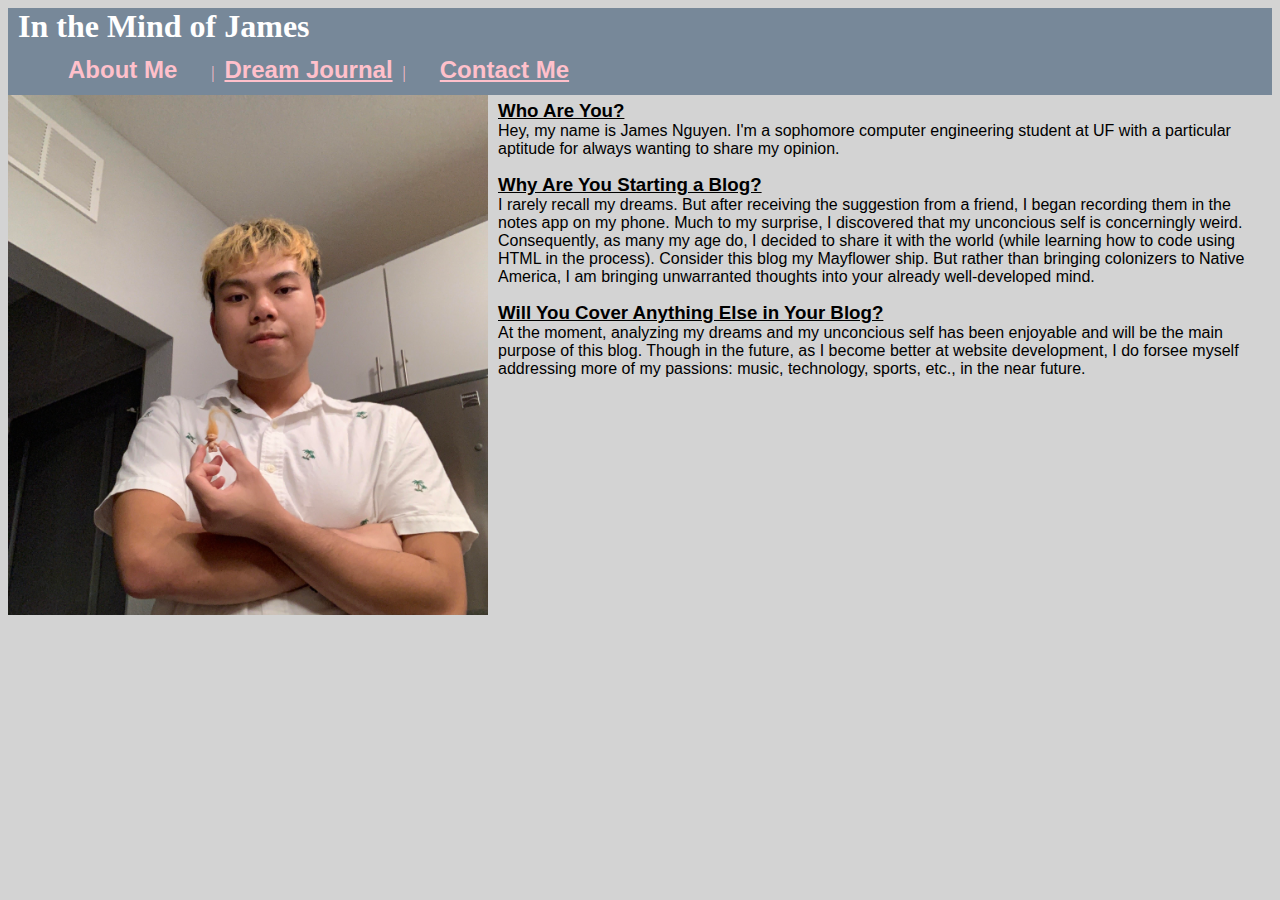
==== aboutme.html @ 143eeb1c "Dropdown menu" ====
<!doctype html>
<html>
<link href="styles/main.css" rel="stylesheet" type="text/css"/>
<head>
  <title>In the Mind of James</title>
</head>

<div>
  <header>
    <h1> In the Mind of James </h1>
    <nav>
      <ul>
        <li><h2><a>About Me</a></h2> </li> |
        <div class="dropdown">
          <button class="dropbtn" name="button"><h2><u>Dream Journal</u></h2></button> |
          <div class="dropdown-content">
            <a href="index.html">September 2020</a>
            <a href="august2020.html">August 2020</a>
          </div>
        </div>
        <li><h2><a href="contactme.html">Contact Me</a></h2></li>
      </ul>
    </nav>
  </header>
</div>

<div class="sidebar">
  <div><img src="aboutme.jpg" height = "520" width="480"/></div>
  <div class="rightside">
    <h3><u>Who Are You?</u></h3>
    <p> Hey, my name is James Nguyen. I'm a sophomore computer engineering student at UF with a particular aptitude for always wanting to share my opinion.
    </p>

    <h3><u>Why Are You Starting a Blog?</u></h3>
    <p> I rarely recall my dreams. But after receiving the suggestion from a friend, I began recording them in the notes app on my phone.
      Much to my surprise, I discovered that my unconcious self is concerningly weird.
      Consequently, as many my age do, I decided to share it with the world (while learning how to code using HTML in the process).
      Consider this blog my Mayflower ship. But rather than bringing colonizers to Native America, I am bringing unwarranted thoughts into your already well-developed mind.
    </p>

    <h3><u>Will You Cover Anything Else in Your Blog?</u></h3>
    <p> At the moment, analyzing my dreams and my unconcious self has been enjoyable and will be the main purpose of this blog.
      Though in the future, as I become better at website development, I do forsee myself addressing more of my passions: music, technology, sports, etc., in the near future.
    </p>
  </div>
</div>

</html>
---- styles/main.css ----
.arrow {
  border: solid black;
  border-width: 0 3px 3px 0;
  display: inline-block;
  padding: 3px;
}
.right {
  transform: rotate(-45deg);
  -webkit-transform: rotate(-45deg);
}
.left {
  transform: rotate(135deg);
  -webkit-transform: rotate(135deg);
}
header {
  background-color: #778899;
}
header h1{
  color: white;
  display:inline;
  padding-left: 10px;
}
h2, h3 {
  font-family: helvetica;
  margin: 0px;
}
body {
  background:lightgray;
}
p {
 margin-top:0px;
 font-family:Calibri, sans-serif;
 padding-right: 0px;
 background: lightgray;
}
img {
  margin: 0px;
  padding: 0px;
}
nav ul li{
  display: inline-block;
}
footer {
  display: grid;
  place-items: center;
}
header nav ul{
  font-family: verdana;
  list-style-type:none;
  margin-bottom: 0px;
  color: pink;
  margin: 0px 20px;
  padding: 10px;
}
header nav ul li h2 a{
  color: pink;
  margin: 0px 20px;
  padding: 10px;
}
.page {
  display: grid;
  grid-template-rows: auto auto auto;
}
.sidebar {
  display: grid;
  grid-template-columns: min(480px) auto;
}
.rightside {
  padding-top: 5px;
  padding-left: 10px;
}
.subheader {
  background-color: #778899;
  color: white;
  font-family: helvetica;
  margin: 0;
  text-decoration:underline;
}
.dropbtn {
  background-color: #778899;
  color: pink;
  border: none;
  font-size: 16px;
}
.dropdown{
  position: relative;
  display: inline-block;
}
.dropdown-content {
  display: none;
  position:absolute;
  background-color: #f1f1f1;
  min-width: 200px;
  box-shadow: 0px 8px 16px 0px rgba(0,0,0,0.2);
  z-index: 1;
}
.dropdown-content a {
  color: black;
  padding: 12px 12px;
  text-decoration: none;
  display: block;
}
.dropdown-content a:hover {
  background-color: #ddd;
}
.dropdown:hover .dropdown-content{
  display: block;
}
.dropdown:hover .dropbtn{
  background-color: white;
}
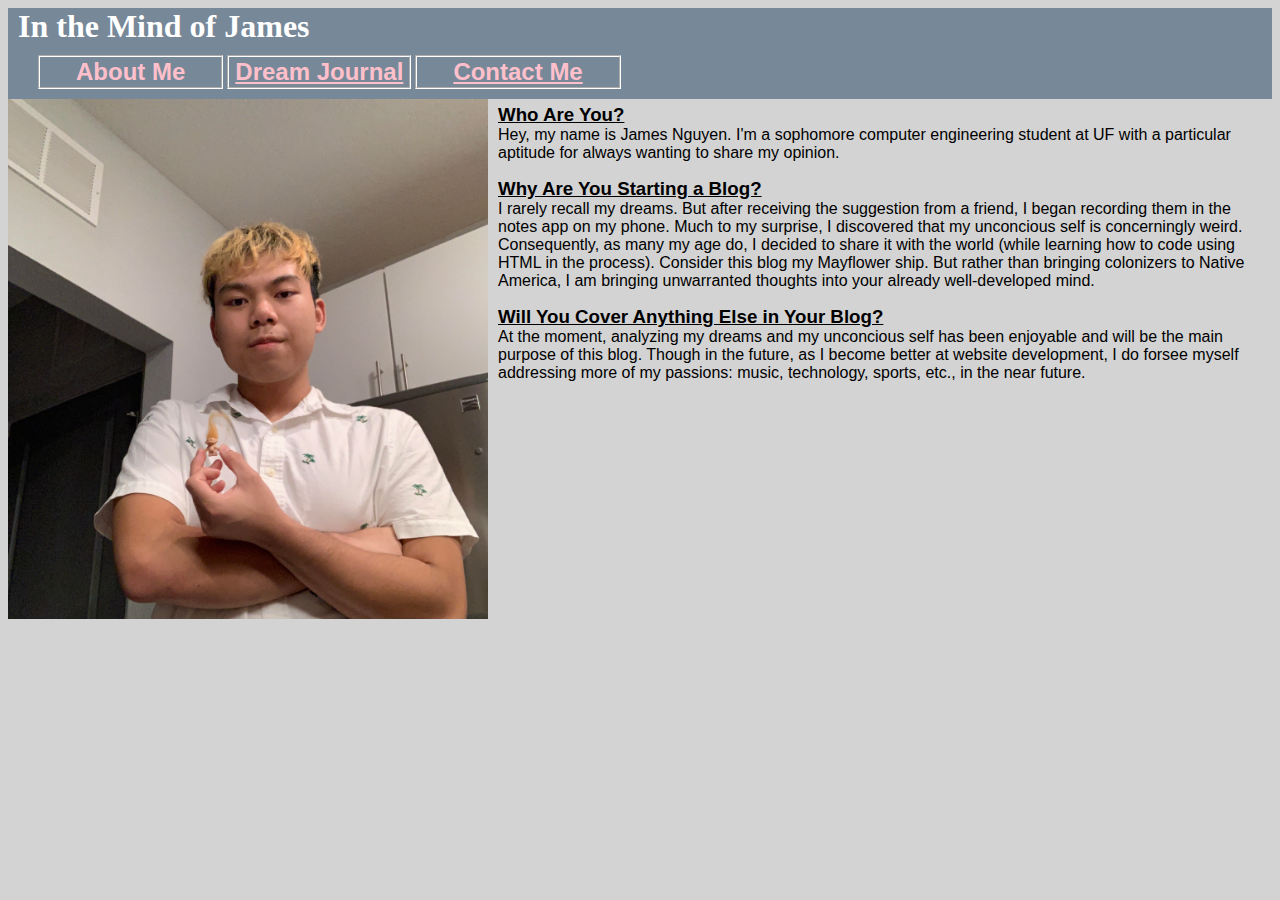
==== commit 5a3ce7e4: "Added transition to menu buttons" ====
--- a/aboutme.html
+++ b/aboutme.html
@@ -10,15 +10,23 @@
     <h1> In the Mind of James </h1>
     <nav>
       <ul>
-        <li><h2><a>About Me</a></h2> </li> |
         <div class="dropdown">
-          <button class="dropbtn" name="button"><h2><u>Dream Journal</u></h2></button> |
+          <button class="dropbtn" name="button1">
+            <li><h2><a>About Me</a></h2></li>
+          </button>
+        </div>
+        <div class="dropdown">
+          <button class="dropbtn" name="button2"><h2><u>Dream Journal</u></h2></button>
           <div class="dropdown-content">
             <a href="index.html">September 2020</a>
             <a href="august2020.html">August 2020</a>
           </div>
         </div>
-        <li><h2><a href="contactme.html">Contact Me</a></h2></li>
+        <div class="dropdown">
+          <button class="dropbtn" name="button3">
+            <li><h2><a href="contactme.html">Contact Me</a></h2></li>
+          </button>
+        </div>
       </ul>
     </nav>
   </header>
--- a/styles/main.css
+++ b/styles/main.css
@@ -40,10 +40,6 @@
 nav ul li{
   display: inline-block;
 }
-footer {
-  display: grid;
-  place-items: center;
-}
 header nav ul{
   font-family: verdana;
   list-style-type:none;
@@ -69,6 +65,12 @@
   padding-top: 5px;
   padding-left: 10px;
 }
+.page_navigation {
+  display: grid;
+  place-items: center;
+  margin: 0px;
+  padding: 0px;
+}
 .subheader {
   background-color: #778899;
   color: white;
@@ -79,8 +81,9 @@
 .dropbtn {
   background-color: #778899;
   color: pink;
-  border: none;
+  border: 2px groove white;
   font-size: 16px;
+  transition-duration: .4s;
 }
 .dropdown{
   position: relative;
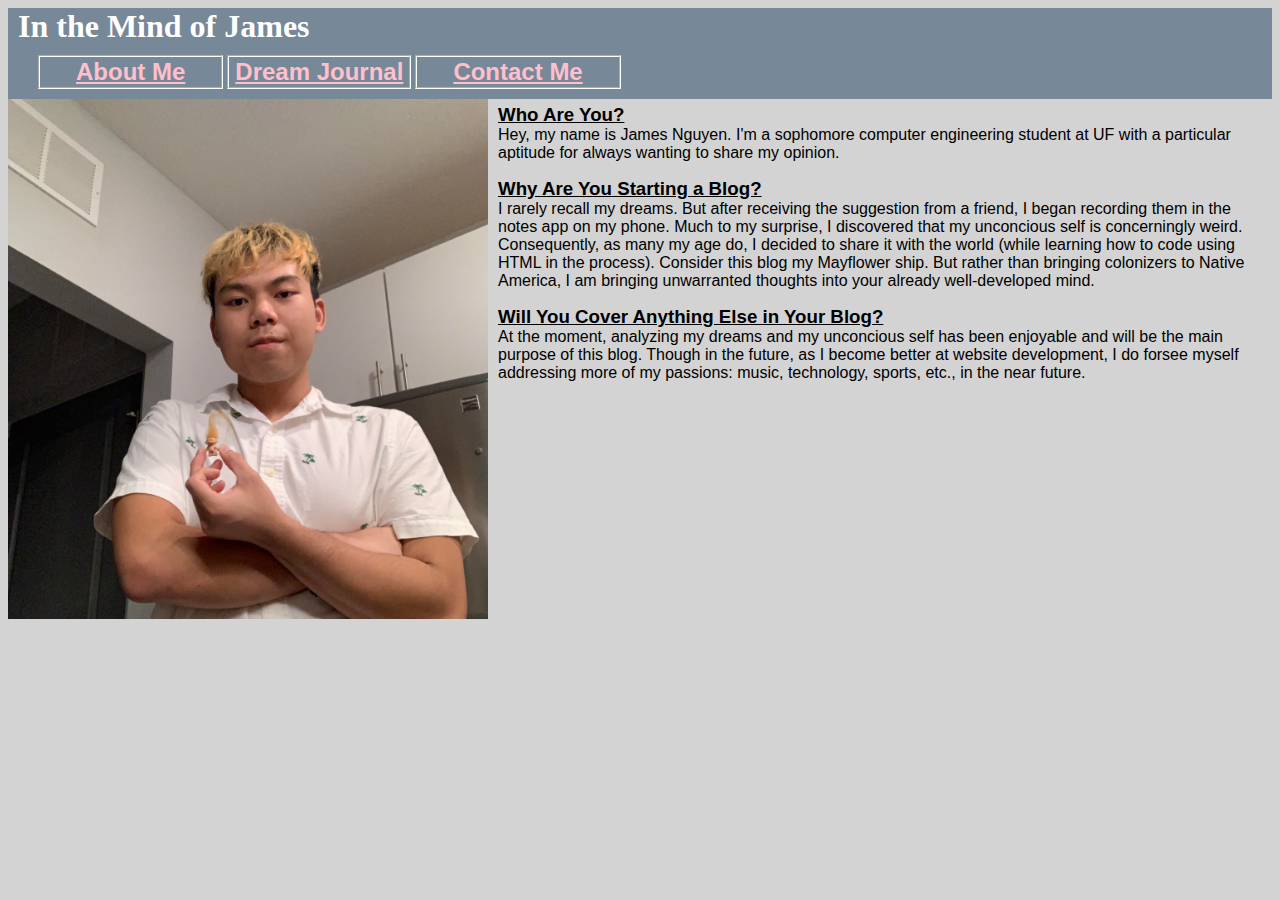
==== commit bcc52c1e: "Added new month, post and updated navigation." ====
--- a/aboutme.html
+++ b/aboutme.html
@@ -5,32 +5,34 @@
   <title>In the Mind of James</title>
 </head>
 
-<div>
-  <header>
-    <h1> In the Mind of James </h1>
-    <nav>
-      <ul>
-        <div class="dropdown">
-          <button class="dropbtn" name="button1">
-            <li><h2><a>About Me</a></h2></li>
-          </button>
-        </div>
-        <div class="dropdown">
-          <button class="dropbtn" name="button2"><h2><u>Dream Journal</u></h2></button>
-          <div class="dropdown-content">
-            <a href="index.html">September 2020</a>
-            <a href="august2020.html">August 2020</a>
+<div class="page">
+  <div>
+    <header>
+      <h1> In the Mind of James </h1>
+      <nav>
+        <ul>
+          <div class="dropdown">
+            <button class="dropbtn" name="button1">
+              <li><h2><a href="aboutme.html">About Me</a></h2></li>
+            </button>
           </div>
-        </div>
-        <div class="dropdown">
-          <button class="dropbtn" name="button3">
-            <li><h2><a href="contactme.html">Contact Me</a></h2></li>
-          </button>
-        </div>
-      </ul>
-    </nav>
-  </header>
-</div>
+          <div class="dropdown">
+            <button class="dropbtn" name="button2"><h2><u>Dream Journal</u></h2></button>
+            <div class="dropdown-content">
+              <a href="index.html"> October 2020</a>
+              <a href="september2020.html">September 2020</a>
+              <a href="august2020.html">August 2020</a>
+            </div>
+          </div>
+          <div class="dropdown">
+            <button class="dropbtn" name="button3">
+              <li><h2><a href="contactme.html">Contact Me</a></h2></li>
+            </button>
+          </div>
+        </ul>
+      </nav>
+    </header>
+  </div>
 
 <div class="sidebar">
   <div><img src="aboutme.jpg" height = "520" width="480"/></div>
--- a/styles/main.css
+++ b/styles/main.css
@@ -52,6 +52,9 @@
   color: pink;
   margin: 0px 20px;
   padding: 10px;
+}
+.current_month {
+  padding-left: 75px;
 }
 .page {
   display: grid;
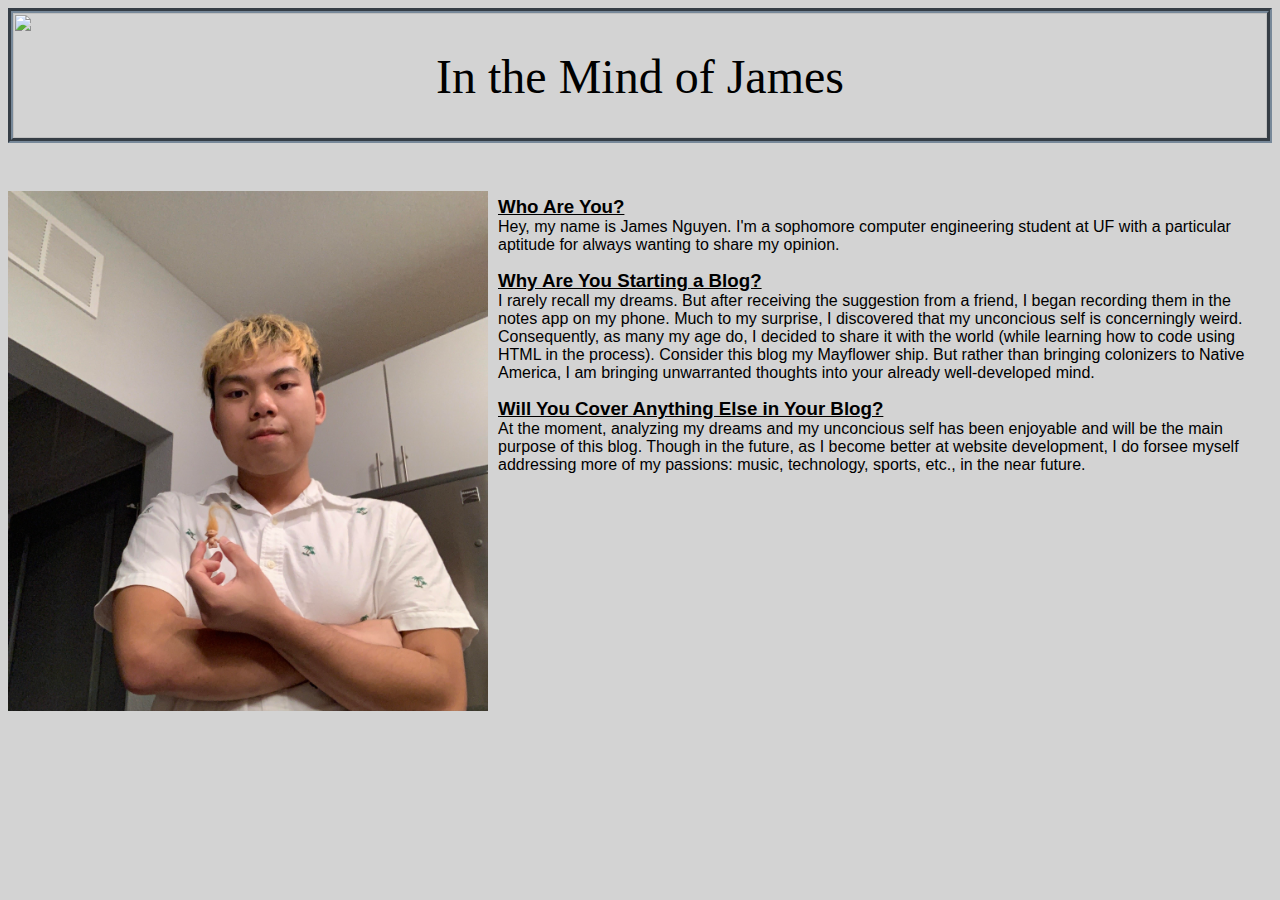
==== commit f7bf9284: "Added JS" ====
--- a/aboutme.html
+++ b/aboutme.html
@@ -1,12 +1,18 @@
 <!doctype html>
 <html>
 <link href="styles/main.css" rel="stylesheet" type="text/css"/>
+<link rel="stylesheet" href="https://pro.fontawesome.com/releases/v5.10.0/css/all.css" integrity="sha384-AYmEC3Yw5cVb3ZcuHtOA93w35dYTsvhLPVnYs9eStHfGJvOvKxVfELGroGkvsg+p" crossorigin="anonymous"/>
+
 <head>
   <title>In the Mind of James</title>
 </head>
 
 <div class="page">
-  <div>
+  <div class = "container">
+    <img class = "cropped" src="https://alana.io/wp-content/uploads/2015/08/sky-clouds-skyline4815-1560x1040.jpg"></img>
+    <div class = "centered"> In the Mind of James </div>
+  </div>
+  <!-- <div>
     <header>
       <h1> In the Mind of James </h1>
       <nav>
@@ -32,7 +38,19 @@
         </ul>
       </nav>
     </header>
+  </div> -->
+
+  <div class = "menu-toggle">
+    <i class = "fas fa-bars"></i>
   </div>
+
+  <navigation class = "menu-close">
+    <ul class = "navigation-menu">
+      <li class = "menu-option"><a href="index.html"> Home </a></li>
+      <li class = "menu-option"><a href="aboutme.html"> About Me </a></li>
+      <li class = "menu-option"><a href="contactme.html"> Contact me </a></li>
+    </ul>
+  </navigation>
 
 <div class="sidebar">
   <div><img src="aboutme.jpg" height = "520" width="480"/></div>
@@ -55,4 +73,6 @@
   </div>
 </div>
 
+<script src="scripts/main.js" charset="utf-8"></script>
+
 </html>
--- a/styles/main.css
+++ b/styles/main.css
@@ -12,11 +12,38 @@
   transform: rotate(135deg);
   -webkit-transform: rotate(135deg);
 }
+.container {
+  position: relative;
+  text-align: center;
+  color: white;
+  height: 125px;
+  border: 5px groove #778899;
+  margin-left: 0rem;
+  margin-right: 0rem;
+  margin-top: 0rem;
+  margin-bottom: 3rem;
+}
+.cropped {
+  object-fit: cover;
+  width: 100%;
+  height: 100%;
+}
+.centered {
+  position: absolute;
+  top: 50%;
+  left: 50%;
+  transform: translate(-50%, -50%);
+  font-size: 3rem;
+  color: black;
+}
 header {
   background-color: #778899;
+  padding-top: 1rem;
+  padding-bottom: 1rem;
+  font-size: 2rem;
+  color: white;
 }
 header h1{
-  color: white;
   display:inline;
   padding-left: 10px;
 }
@@ -24,18 +51,68 @@
   font-family: helvetica;
   margin: 0px;
 }
+a {color:#ddd;}         /* Unvisited link  */
+a:visited {color:#ddd;} /* Visited link    */
+a:hover {color:#ddd;}   /* Mouse over link */
+a:active {color:#ddd;}  /* Selected link   */
+i {
+  font-size: 3rem;
+  padding: 1rem;
+  color: white;
+}
+.navigation-menu {
+  padding: 0;
+  list-style-type: none;
+  line-height: 5rem;
+  text-align: center;
+}
+.menu-option {
+  text-decoration: none;
+  color: white;
+  font-size: 4rem;
+  opacity: .8;
+  padding: 2rem;
+  letter-spacing: .4rem;
+}
+.menu-option:hover {
+  opacity: 1;
+  text-shadow: 0px 2px 10px #fafafa;
+}
+navigation {
+  background: rgba(0,0,0, .9);
+  position: fixed;
+  top: 0;
+  right: 0;
+  height: 100%;
+  width: 100%;
+  display: flex;
+  justify-content: center;
+  align-items: center;
+  z-index: 998;
+  transition: all .5s ease;
+  transform-origin: top right;
+}
+.menu-toggle {
+  z-index: 999;
+  position: absolute;
+  top: 0;
+  right: 0;
+  cursor: pointer;
+}
+.menu-close {
+  transform: scale(0.01);
+  opacity: 0;
+}
+
 body {
   background:lightgray;
+  scroll-behavior: smooth;
 }
 p {
  margin-top:0px;
  font-family:Calibri, sans-serif;
  padding-right: 0px;
  background: lightgray;
-}
-img {
-  margin: 0px;
-  padding: 0px;
 }
 nav ul li{
   display: inline-block;
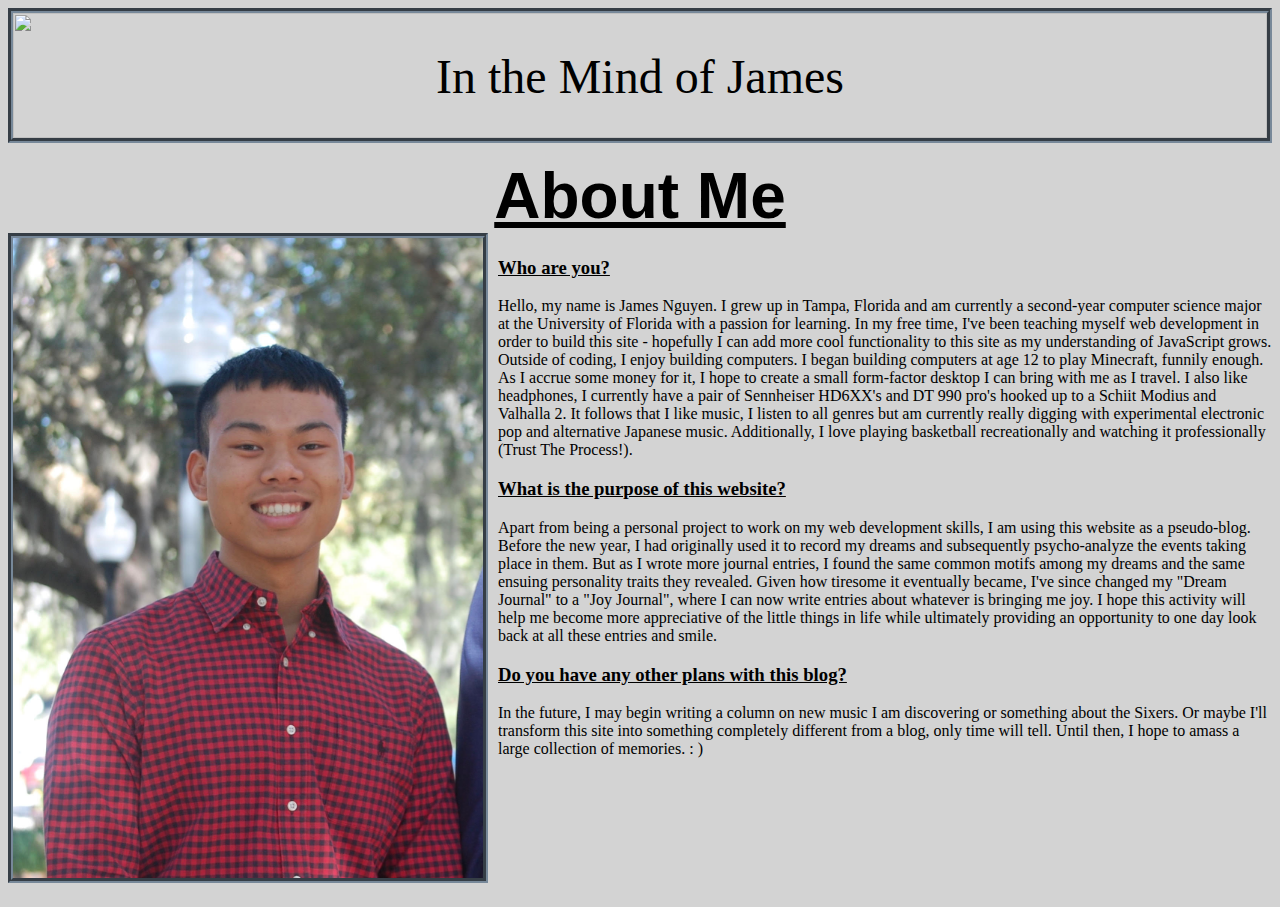
==== commit 376dbd81: "About Me + Contact me" ====
--- a/aboutme.html
+++ b/aboutme.html
@@ -12,33 +12,6 @@
     <img class = "cropped" src="https://alana.io/wp-content/uploads/2015/08/sky-clouds-skyline4815-1560x1040.jpg"></img>
     <div class = "centered"> In the Mind of James </div>
   </div>
-  <!-- <div>
-    <header>
-      <h1> In the Mind of James </h1>
-      <nav>
-        <ul>
-          <div class="dropdown">
-            <button class="dropbtn" name="button1">
-              <li><h2><a href="aboutme.html">About Me</a></h2></li>
-            </button>
-          </div>
-          <div class="dropdown">
-            <button class="dropbtn" name="button2"><h2><u>Dream Journal</u></h2></button>
-            <div class="dropdown-content">
-              <a href="index.html"> October 2020</a>
-              <a href="september2020.html">September 2020</a>
-              <a href="august2020.html">August 2020</a>
-            </div>
-          </div>
-          <div class="dropdown">
-            <button class="dropbtn" name="button3">
-              <li><h2><a href="contactme.html">Contact Me</a></h2></li>
-            </button>
-          </div>
-        </ul>
-      </nav>
-    </header>
-  </div> -->
 
   <div class = "menu-toggle">
     <i class = "fas fa-bars"></i>
@@ -52,23 +25,30 @@
     </ul>
   </navigation>
 
+  <div class = "subheader"> <header> About Me </header> </div>
+
 <div class="sidebar">
-  <div><img src="aboutme.jpg" height = "520" width="480"/></div>
+  <div class = "container3"><img class = "cropped" src="aboutme.jpg" style = "object-position: center left"/></div>
   <div class="rightside">
-    <h3><u>Who Are You?</u></h3>
-    <p> Hey, my name is James Nguyen. I'm a sophomore computer engineering student at UF with a particular aptitude for always wanting to share my opinion.
+    <h3><u>Who are you?</u></h3>
+    <p> Hello, my name is James Nguyen. I grew up in Tampa, Florida and am currently a second-year computer science major at the University of Florida with a passion for learning.
+      In my free time, I've been teaching myself web development in order to build this site - hopefully I can add more cool functionality to this site as my understanding of JavaScript grows.
+       Outside of coding, I enjoy building computers. I began building computers at age 12 to play Minecraft, funnily enough. As I accrue some money for it, I hope to create a small form-factor desktop
+       I can bring with me as I travel. I also like headphones, I currently have a pair of Sennheiser HD6XX's and DT 990 pro's hooked up to a Schiit Modius and Valhalla 2. It follows that I like music, I listen to all genres
+       but am currently really digging with experimental electronic pop and alternative Japanese music. Additionally, I love playing basketball recreationally and watching it professionally (Trust The Process!).
     </p>
 
-    <h3><u>Why Are You Starting a Blog?</u></h3>
-    <p> I rarely recall my dreams. But after receiving the suggestion from a friend, I began recording them in the notes app on my phone.
-      Much to my surprise, I discovered that my unconcious self is concerningly weird.
-      Consequently, as many my age do, I decided to share it with the world (while learning how to code using HTML in the process).
-      Consider this blog my Mayflower ship. But rather than bringing colonizers to Native America, I am bringing unwarranted thoughts into your already well-developed mind.
+    <h3><u> What is the purpose of this website? </u></h3>
+    <p> Apart from being a personal project to work on my web development skills, I am using this website as a pseudo-blog. Before the new year, I had originally used it to record my dreams
+      and subsequently psycho-analyze the events taking place in them. But as I wrote more journal entries, I found the same common motifs among my dreams and the same ensuing personality traits they revealed.
+      Given how tiresome it eventually became, I've since changed my "Dream Journal" to a "Joy Journal", where I can now write entries about whatever is bringing me joy.
+      I hope this activity will help me become more appreciative of the little things in life while ultimately providing an opportunity to one day look back at all these entries and smile.
     </p>
 
-    <h3><u>Will You Cover Anything Else in Your Blog?</u></h3>
-    <p> At the moment, analyzing my dreams and my unconcious self has been enjoyable and will be the main purpose of this blog.
-      Though in the future, as I become better at website development, I do forsee myself addressing more of my passions: music, technology, sports, etc., in the near future.
+    <h3><u> Do you have any other plans with this blog? </u></h3>
+    <p>
+      In the future, I may begin writing a column on new music I am discovering or something about the Sixers. Or maybe I'll transform this site into something completely different from a blog, only time will tell.
+      Until then, I hope to amass a large collection of memories. : )
     </p>
   </div>
 </div>
--- a/styles/main.css
+++ b/styles/main.css
@@ -1,56 +1,3 @@
-.arrow {
-  border: solid black;
-  border-width: 0 3px 3px 0;
-  display: inline-block;
-  padding: 3px;
-}
-.right {
-  transform: rotate(-45deg);
-  -webkit-transform: rotate(-45deg);
-}
-.left {
-  transform: rotate(135deg);
-  -webkit-transform: rotate(135deg);
-}
-.container {
-  position: relative;
-  text-align: center;
-  color: white;
-  height: 125px;
-  border: 5px groove #778899;
-  margin-left: 0rem;
-  margin-right: 0rem;
-  margin-top: 0rem;
-  margin-bottom: 3rem;
-}
-.cropped {
-  object-fit: cover;
-  width: 100%;
-  height: 100%;
-}
-.centered {
-  position: absolute;
-  top: 50%;
-  left: 50%;
-  transform: translate(-50%, -50%);
-  font-size: 3rem;
-  color: black;
-}
-header {
-  background-color: #778899;
-  padding-top: 1rem;
-  padding-bottom: 1rem;
-  font-size: 2rem;
-  color: white;
-}
-header h1{
-  display:inline;
-  padding-left: 10px;
-}
-h2, h3 {
-  font-family: helvetica;
-  margin: 0px;
-}
 a {color:#ddd;}         /* Unvisited link  */
 a:visited {color:#ddd;} /* Visited link    */
 a:hover {color:#ddd;}   /* Mouse over link */
@@ -103,35 +50,107 @@
   transform: scale(0.01);
   opacity: 0;
 }
-
-body {
-  background:lightgray;
-  scroll-behavior: smooth;
-}
-p {
- margin-top:0px;
- font-family:Calibri, sans-serif;
+.entry {
+ font-family: sans-serif;
  padding-right: 0px;
  background: lightgray;
+ padding-bottom: 1rem;
 }
-nav ul li{
-  display: inline-block;
+.accordion{
+  text-align: left;
+  background-color: black;
+  color: white;
+  font-weight: bold;
+  font-size: 2rem;
+  cursor: pointer;
+  padding: .8rem;
+  border: none;
+  outline: none;
+  transition: 0.4s;
 }
-header nav ul{
-  font-family: verdana;
-  list-style-type:none;
-  margin-bottom: 0px;
-  color: pink;
-  margin: 0px 20px;
-  padding: 10px;
+.active, .accordion:hover {
+  background-color: #a1a1a1;
 }
-header nav ul li h2 a{
-  color: pink;
-  margin: 0px 20px;
-  padding: 10px;
+.panel {
+  margin: 0rem;
+  padding: 0rem;
+  background-color: white;
+  max-height: 0;
+  overflow: hidden;
+  transition: max-height 0.2s ease-out;
 }
-.current_month {
-  padding-left: 75px;
+.date {
+  background-color: white;
+  font-size: 2.25rem;
+  margin-top: 0rem;
+  margin-bottom: .25rem;
+  font-family: helvetica;
+  font-style: italic;
+  text-decoration: underline;
+}
+.entry {
+  margin: 0rem;
+  padding-left: 1rem;
+  padding-right: 1rem;
+  padding-bottom: 1rem;
+  padding-top: .5rem;
+  background-color: white;
+  font-family: sans-serif;
+  font-size: 1.5rem;
+}
+.container {
+  position: relative;
+  text-align: center;
+  color: white;
+  height: 125px;
+  border: 5px groove #778899;
+  margin-left: 0rem;
+  margin-right: 0rem;
+  margin-top: 0rem;
+  margin-bottom: 1rem;
+}
+.container2 {
+  height: 840px;
+  border: 5px groove #778899;
+  margin-bottom: 1rem;
+}
+.container3 {
+  height: 640px;
+  border: 5px groove #778899;
+  margin-bottom: 1rem;
+}
+.cropped {
+  object-fit: cover;
+  width: 100%;
+  height: 100%;
+}
+.centered {
+  position: absolute;
+  top: 50%;
+  left: 50%;
+  transform: translate(-50%, -50%);
+  font-size: 3rem;
+  color: black;
+}
+header {
+  font-size: 4rem;
+  font-weight: bold;
+  text-decoration: underline;
+}
+.subheader {
+  text-align: center;
+  font-family: helvetica;
+  margin: 0rem;
+  color: black;
+}
+ul {
+  list-style-type: none;
+  margin: 0rem;
+  padding: 0rem;
+}
+body {
+  background: lightgray;
+  scroll-behavior: smooth;
 }
 .page {
   display: grid;
@@ -145,50 +164,3 @@
   padding-top: 5px;
   padding-left: 10px;
 }
-.page_navigation {
-  display: grid;
-  place-items: center;
-  margin: 0px;
-  padding: 0px;
-}
-.subheader {
-  background-color: #778899;
-  color: white;
-  font-family: helvetica;
-  margin: 0;
-  text-decoration:underline;
-}
-.dropbtn {
-  background-color: #778899;
-  color: pink;
-  border: 2px groove white;
-  font-size: 16px;
-  transition-duration: .4s;
-}
-.dropdown{
-  position: relative;
-  display: inline-block;
-}
-.dropdown-content {
-  display: none;
-  position:absolute;
-  background-color: #f1f1f1;
-  min-width: 200px;
-  box-shadow: 0px 8px 16px 0px rgba(0,0,0,0.2);
-  z-index: 1;
-}
-.dropdown-content a {
-  color: black;
-  padding: 12px 12px;
-  text-decoration: none;
-  display: block;
-}
-.dropdown-content a:hover {
-  background-color: #ddd;
-}
-.dropdown:hover .dropdown-content{
-  display: block;
-}
-.dropdown:hover .dropbtn{
-  background-color: white;
-}
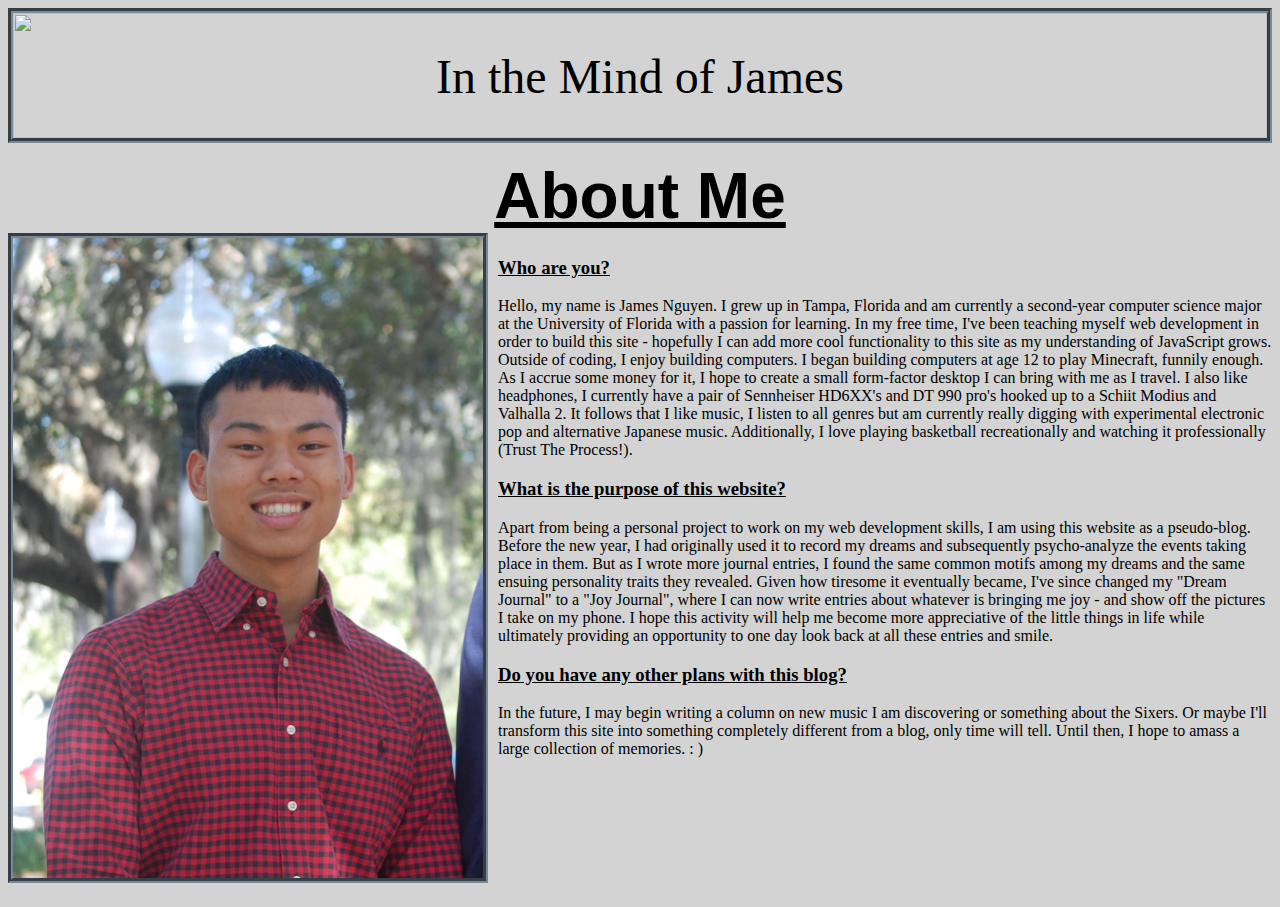
==== commit 77e905b0: "Update padding" ====
--- a/aboutme.html
+++ b/aboutme.html
@@ -41,7 +41,7 @@
     <h3><u> What is the purpose of this website? </u></h3>
     <p> Apart from being a personal project to work on my web development skills, I am using this website as a pseudo-blog. Before the new year, I had originally used it to record my dreams
       and subsequently psycho-analyze the events taking place in them. But as I wrote more journal entries, I found the same common motifs among my dreams and the same ensuing personality traits they revealed.
-      Given how tiresome it eventually became, I've since changed my "Dream Journal" to a "Joy Journal", where I can now write entries about whatever is bringing me joy.
+      Given how tiresome it eventually became, I've since changed my "Dream Journal" to a "Joy Journal", where I can now write entries about whatever is bringing me joy - and show off the pictures I take on my phone.
       I hope this activity will help me become more appreciative of the little things in life while ultimately providing an opportunity to one day look back at all these entries and smile.
     </p>
 
--- a/styles/main.css
+++ b/styles/main.css
@@ -92,7 +92,7 @@
   margin: 0rem;
   padding-left: 1rem;
   padding-right: 1rem;
-  padding-bottom: 1rem;
+  padding-bottom: 2rem;
   padding-top: .5rem;
   background-color: white;
   font-family: sans-serif;
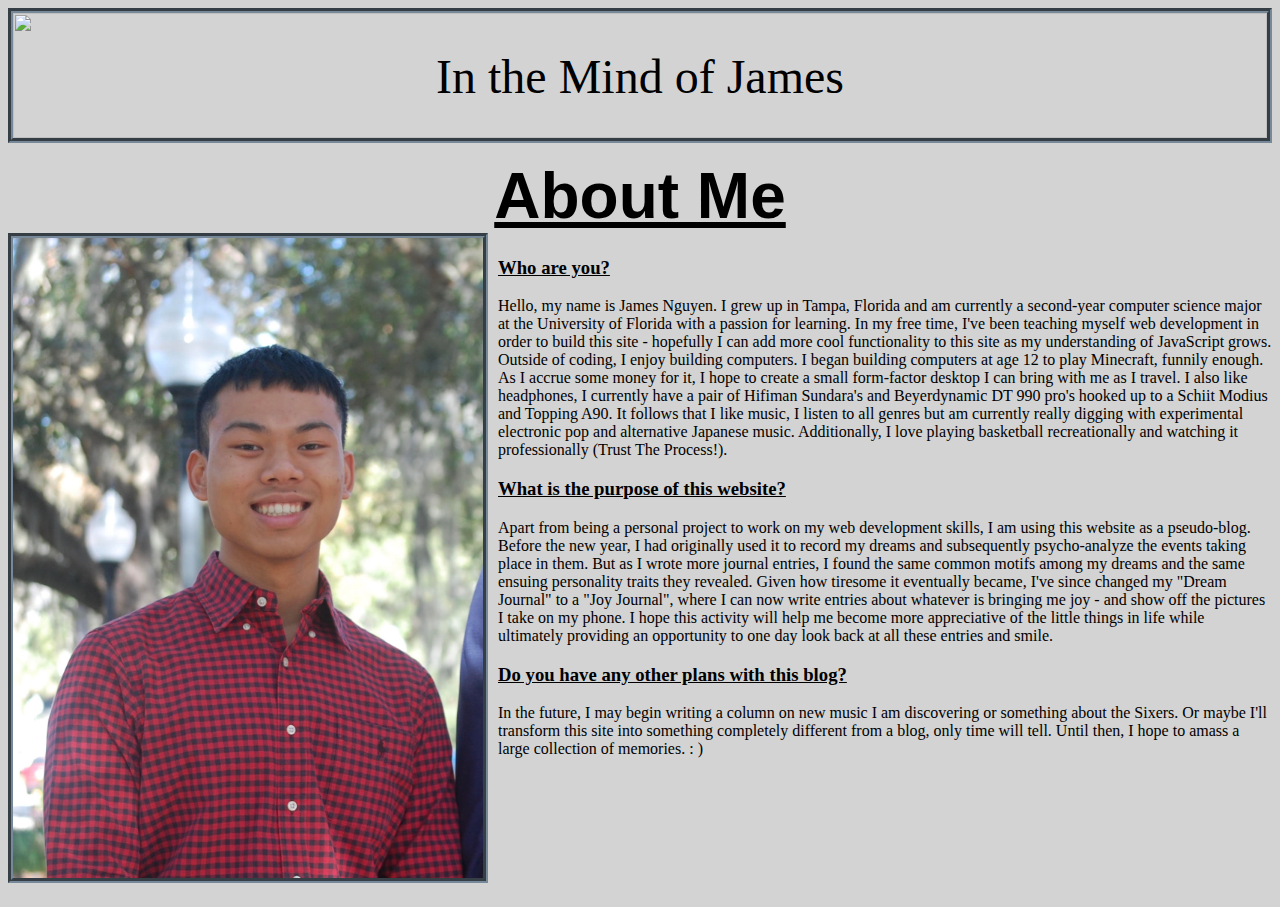
==== commit f257bfdb: "Updated about me" ====
--- a/aboutme.html
+++ b/aboutme.html
@@ -9,7 +9,7 @@
 
 <div class="page">
   <div class = "container">
-    <img class = "cropped" src="https://alana.io/wp-content/uploads/2015/08/sky-clouds-skyline4815-1560x1040.jpg"></img>
+    <img src="https://alana.io/wp-content/uploads/2015/08/sky-clouds-skyline4815-1560x1040.jpg" style = "width:100%; height:100%;object-fit: cover;"></img>
     <div class = "centered"> In the Mind of James </div>
   </div>
 
@@ -28,13 +28,13 @@
   <div class = "subheader"> <header> About Me </header> </div>
 
 <div class="sidebar">
-  <div class = "container3"><img class = "cropped" src="aboutme.jpg" style = "object-position: center left"/></div>
+  <div class = "container3"><img class = "cropped" src="images/aboutme.jpg" style = "width:100%; height:100%; object-fit:cover;object-position: center left"/></div>
   <div class="rightside">
     <h3><u>Who are you?</u></h3>
     <p> Hello, my name is James Nguyen. I grew up in Tampa, Florida and am currently a second-year computer science major at the University of Florida with a passion for learning.
       In my free time, I've been teaching myself web development in order to build this site - hopefully I can add more cool functionality to this site as my understanding of JavaScript grows.
        Outside of coding, I enjoy building computers. I began building computers at age 12 to play Minecraft, funnily enough. As I accrue some money for it, I hope to create a small form-factor desktop
-       I can bring with me as I travel. I also like headphones, I currently have a pair of Sennheiser HD6XX's and DT 990 pro's hooked up to a Schiit Modius and Valhalla 2. It follows that I like music, I listen to all genres
+       I can bring with me as I travel. I also like headphones, I currently have a pair of Hifiman Sundara's and Beyerdynamic DT 990 pro's hooked up to a Schiit Modius and Topping A90. It follows that I like music, I listen to all genres
        but am currently really digging with experimental electronic pop and alternative Japanese music. Additionally, I love playing basketball recreationally and watching it professionally (Trust The Process!).
     </p>
 
--- a/styles/main.css
+++ b/styles/main.css
@@ -7,6 +7,7 @@
   padding: 1rem;
   color: white;
 }
+
 .navigation-menu {
   padding: 0;
   list-style-type: none;
@@ -50,51 +51,56 @@
   transform: scale(0.01);
   opacity: 0;
 }
-.entry {
- font-family: sans-serif;
- padding-right: 0px;
- background: lightgray;
- padding-bottom: 1rem;
+.accordion {
+  margin: .25rem;
 }
-.accordion{
+.accordion button {
+  width: 100%;
   text-align: left;
-  background-color: black;
+  background-color: #202020;
   color: white;
+  cursor: pointer;
   font-weight: bold;
-  font-size: 2rem;
-  cursor: pointer;
+  font-size: 2.5rem;
   padding: .8rem;
-  border: none;
+  border-style: solid;
+  border-top: none;
+  border-color: black;
   outline: none;
-  transition: 0.4s;
 }
-.active, .accordion:hover {
-  background-color: #a1a1a1;
+.accordion button:hover {
+  background-color: #a1a1a1;   /* Mouse over link */
 }
-.panel {
+.accordion .first {
+  border-top: solid;
+  border-color: black;
+}
+.accordion .panel {
   margin: 0rem;
   padding: 0rem;
   background-color: white;
-  max-height: 0;
-  overflow: hidden;
-  transition: max-height 0.2s ease-out;
 }
-.date {
-  background-color: white;
-  font-size: 2.25rem;
+.accordion .p {
+  font-family: sans-serif;
+  padding-right: 0px;
+  background: lightgray;
+  padding-bottom: 1rem;
+}
+.accordion .panel .date {
+  font-size: 2rem;
   margin-top: 0rem;
   margin-bottom: .25rem;
+  margin-left: .25rem;
   font-family: helvetica;
   font-style: italic;
   text-decoration: underline;
 }
-.entry {
+.accordion .panel .entry {
   margin: 0rem;
   padding-left: 1rem;
   padding-right: 1rem;
   padding-bottom: 2rem;
   padding-top: .5rem;
-  background-color: white;
   font-family: sans-serif;
   font-size: 1.5rem;
 }
@@ -119,10 +125,10 @@
   border: 5px groove #778899;
   margin-bottom: 1rem;
 }
-.cropped {
-  object-fit: cover;
+.contained {
   width: 100%;
   height: 100%;
+  object-fit: cover;
 }
 .centered {
   position: absolute;
